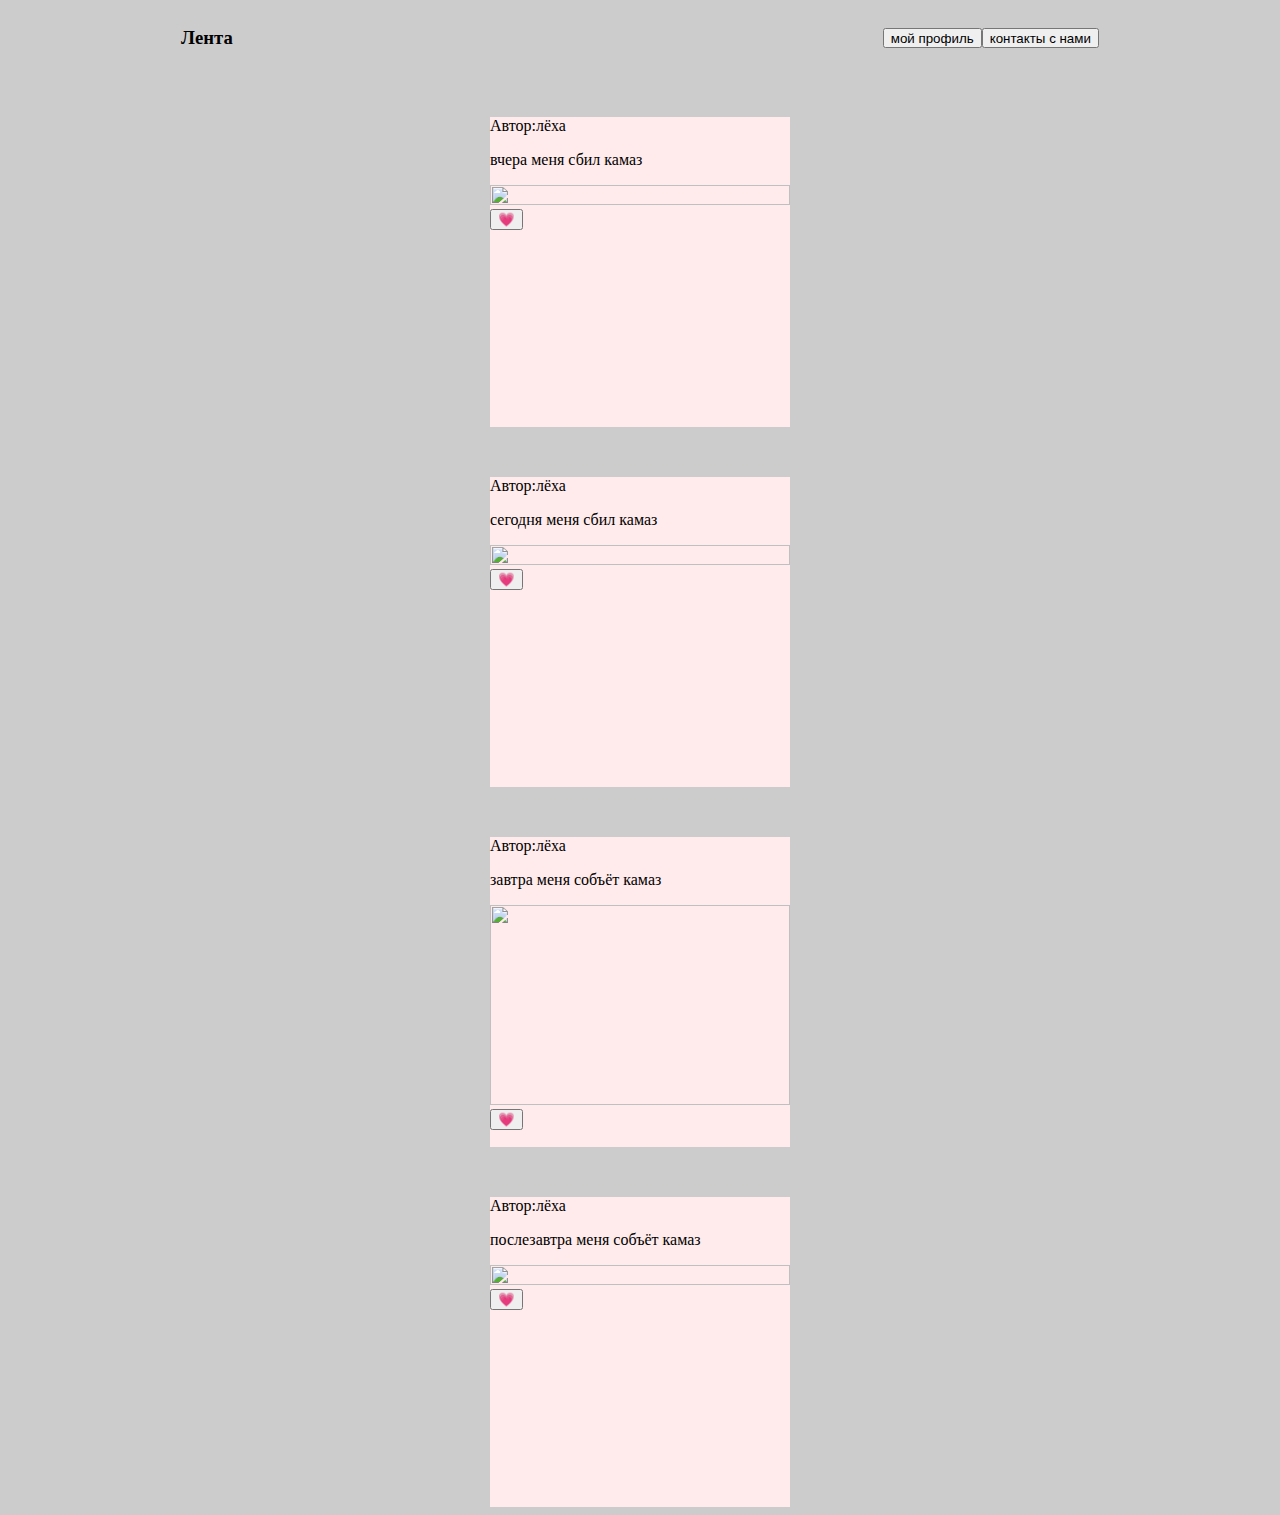
==== It1-23 гадзевич/line/index.html @ 33d87b0c "Add files via upload" ====
<!DOCTYPE html>
<html>
    <head><meta charset="UTF-8">
    <link rel="stylesheet" href="style.css">
    <title>лента новостей</title></head>
    <body>
        <div style="display:flex;flex-direction:row"><h3>Лента</h3><button href="user.html"style="height:20px;margin-top:20px;margin-left:650px;" id="myprofbut">мой профиль</button><button style="height:20px;margin-top:20px;">контакты с нами</button></div>
        <div class="newsitem">
            <div>Автор:лёха</div>
            <div>
            <p>вчера меня сбил камаз</p>
            <img src="https://avatars.mds.yandex.net/i?id=47a39d946b57a0d3c45b84d7310984fb3ad77648-9093415-images-thumbs&n=13" alt="" class="newsimg">
            </div>
            <div><button class="like">💗</button></div>
            
        </div>
        <div class="newsitem">
            <div>Автор:лёха</div>
            <div>
            <p>сегодня меня сбил камаз</p>
            <img src="https://aif-s3.aif.ru/images/033/343/d0dd28c3098498ae5d983ef4434474ab.JPG" alt="" class="newsimg">
            </div>
            <div><button class="like">💗</button></div>
            
        </div>
        <div class="newsitem">
            <div>Автор:лёха</div>
            <div>
            <p> завтра меня собъёт камаз</p>
            <img src="https://avatars.mds.yandex.net/i?id=ed60eb641fd83f319fddee5facdaf594ad09aa2c-5336359-images-thumbs&n=13" alt="" class="newsiimg">
            </div>
            <div><button class="like">💗</button></div>
            
        </div>
        <div class="newsitem">
            <div>Автор:лёха</div>
            <div>
            <p>послезавтра меня собъёт камаз</p>
            <img src="https://www.gaz.cz/fotky-aktuality/653-2.jpg "alt="" class="newsimg">
            </div>
            <div><button class="like">💗</button></div>
            
        </div>
        

        <script src="line.js"></script>
    </body>
</html>
---- It1-23 гадзевич/line/style.css ----
body{
    background-color: #cccccc;
    display: flex;
    align-items: center;
    flex-direction: column;
}
.newsitem{
    background-color: rgb(255, 235, 235);
    width:300px ;
    margin-top: 50px;
    height: 310px;
}
.newsimg{
    height: 90%;
    width:100% ;
    object-fit: cover;
}
.newsiimg{
    width: 100%;
    height:200px;
}
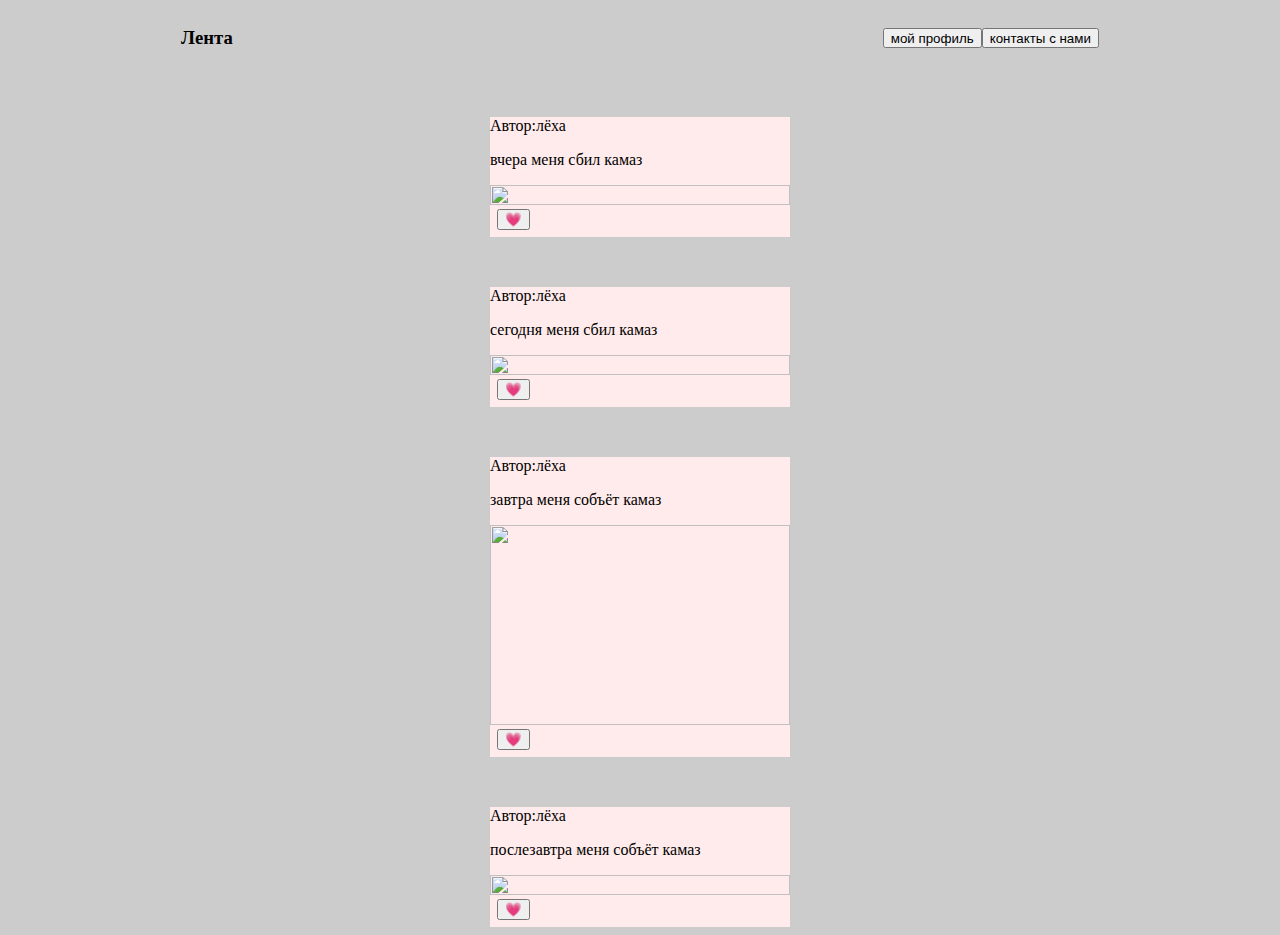
==== commit 4cbbabe3: "Add files via upload" ====
--- a/It1-23 гадзевич/line/index.html
+++ b/It1-23 гадзевич/line/index.html
@@ -11,7 +11,7 @@
             <p>вчера меня сбил камаз</p>
             <img src="https://avatars.mds.yandex.net/i?id=47a39d946b57a0d3c45b84d7310984fb3ad77648-9093415-images-thumbs&n=13" alt="" class="newsimg">
             </div>
-            <div><button class="like">💗</button></div>
+            <div><button class="like" id="like1">💗</button></div>
             
         </div>
         <div class="newsitem">
@@ -20,7 +20,7 @@
             <p>сегодня меня сбил камаз</p>
             <img src="https://aif-s3.aif.ru/images/033/343/d0dd28c3098498ae5d983ef4434474ab.JPG" alt="" class="newsimg">
             </div>
-            <div><button class="like">💗</button></div>
+            <div><button class="like" id="like2">💗</button></div>
             
         </div>
         <div class="newsitem">
@@ -29,7 +29,7 @@
             <p> завтра меня собъёт камаз</p>
             <img src="https://avatars.mds.yandex.net/i?id=ed60eb641fd83f319fddee5facdaf594ad09aa2c-5336359-images-thumbs&n=13" alt="" class="newsiimg">
             </div>
-            <div><button class="like">💗</button></div>
+            <div><button class="like" id="like3">💗</button></div>
             
         </div>
         <div class="newsitem">
@@ -38,7 +38,7 @@
             <p>послезавтра меня собъёт камаз</p>
             <img src="https://www.gaz.cz/fotky-aktuality/653-2.jpg "alt="" class="newsimg">
             </div>
-            <div><button class="like">💗</button></div>
+            <div><button class="like" id="like4">💗</button></div>
             
         </div>
         
--- a/It1-23 гадзевич/line/style.css
+++ b/It1-23 гадзевич/line/style.css
@@ -8,7 +8,7 @@
     background-color: rgb(255, 235, 235);
     width:300px ;
     margin-top: 50px;
-    height: 310px;
+    
 }
 .newsimg{
     height: 90%;
@@ -18,4 +18,20 @@
 .newsiimg{
     width: 100%;
     height:200px;
+}
+.like{
+    transform: scale(1);
+    transition: transform 0,6s ease;
+    margin-bottom:7px ;
+    margin-left: 7px;
+}
+.like:active{
+    transform: scale(1.3);
+    transition: transform 0.2s ease;
+    background-color: rgb(233, 106, 106);
+}
+.like.liked{
+    background-color: rgb(233, 106, 106);
+    margin-bottom:7px ;
+    margin-left: 7px;
 }